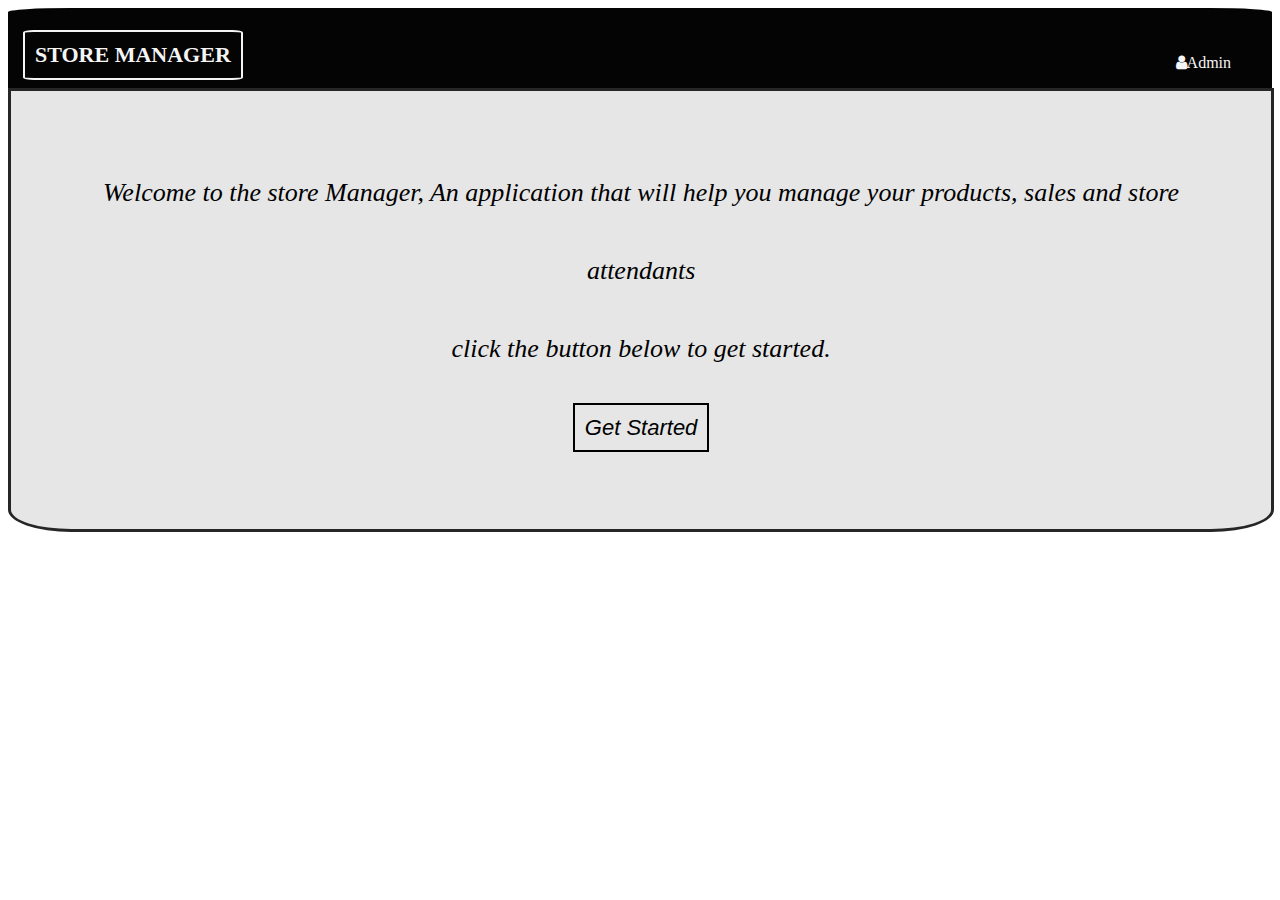
==== index.html @ 485e37eb "This feature allows the user to view the general description of the store manager application [Deliv" ====
<!DOCTYPE html>
<html>

<head>
    <meta charset="utf-8" />
    <meta http-equiv="X-UA-Compatible" content="IE=edge">
    <title>Store Manager Home</title>
    <meta name="viewport" content="width=device-width, initial-scale=1">
    <link rel="stylesheet" type="text/css" media="screen" href="./styles/styles.css" />
    <link rel="stylesheet" href="https://cdnjs.cloudflare.com/ajax/libs/font-awesome/4.7.0/css/font-awesome.min.css">
    <script src="./script/main.js"></script>
</head>

<body>
    <header>
        <div class="header_logo">
            
            <a href="index.html"><h1><span class="logo_item">STORE MANAGER</span></h1></a>
        </div>
        <div class="login_status">
            <p><i class="fa fa-user"></i>Admin</p>
            
        </div>
    </header>
    <section>
        <article>
            <div class="container">
                Welcome to the store Manager, An application that will help you manage your products, sales and store attendants <br> click the button below to get started.
            </div>
            <a href="login.html"><span class="get_started">Get Started</span></a>
        </article>
    </section>
</body>

</html>
---- styles/styles.css ----
body section{
    border: solid #262626;
    border-bottom-left-radius: 5%;
    border-bottom-right-radius: 5%;
    background-color: #e6e6e6;
    background-image: url('img/img1.jpg');
    background-repeat: no-repeat;
    background-size: cover;
    background-position: center;
    height: calc(60vh-80px);
    width: 99.7%;
}
header {
    font-family:  sans-serif;
    height: 80px;
    border-top-left-radius: 5%;
    border-top-right-radius: 5%;
    width: 100%;
    
    background-color: #040404;
}

.header_logo{
    float: left; 
    font-size: 5px;
    width:25%;
}
.logo_item{
    font-family:  tahoma;
    font-weight: 700;
    padding: 10px;
    display: inline-block;
    border: solid 2px whitesmoke;
    margin: 15px;
    box-sizing: border-box;
    font-size: 22px;
    color: whitesmoke;
    text-align: center;
    height: 50px;
    border-radius: 5%
}


.login_status{
    border: solid 0px whitesmoke;
    box-sizing: border-box;
    color:whitesmoke;
    text-align: center;
    font-family:  tahoma;
    text-align: right;
    padding-right: 0%;
    padding-left: 65%;
      
    padding-top: 0%;
    margin:30px;
    float: left;
    
}

article{
    font-style: italic;
    text-align: center;
    line-height: 3;
    margin: 5%;
    text-justify: inter-word;
    font-family: tahoma;
    font-size: 26px;
   
    

}

.get_started{
    font-family:  sans-serif;
    font-weight: 400;
    padding: 10px;
    
    border: solid 2px black;
    margin: 15px;
    box-sizing: border-box;
    font-size: 22px;
    color: black;
    text-align: center;
    height: 50px;
}
a{
    text-decoration: none;
}
a :hover{
    color: #c6c6c6;
    
}
@media only screen and (width:600px){
    .logo_item{
        font-family:  tahoma;
        font-weight: 700;
        padding: 10px;
        display: inline-block;
        border: solid 2px whitesmoke;
        margin: 15px;
        box-sizing: border-box;
        font-size: 22px;
        color: whitesmoke;
        text-align: center;
        height: 50px;
        border-radius: 5%
    }
    
    
    .login_status{
        border: solid 0px whitesmoke;
        box-sizing: border-box;
        color:whitesmoke;
        text-align: center;
        font-family:  tahoma;
        text-align: right;
        padding-right: 0%;
       
        
        padding-top: 0%;
        margin:30px;
       
        
    }
}
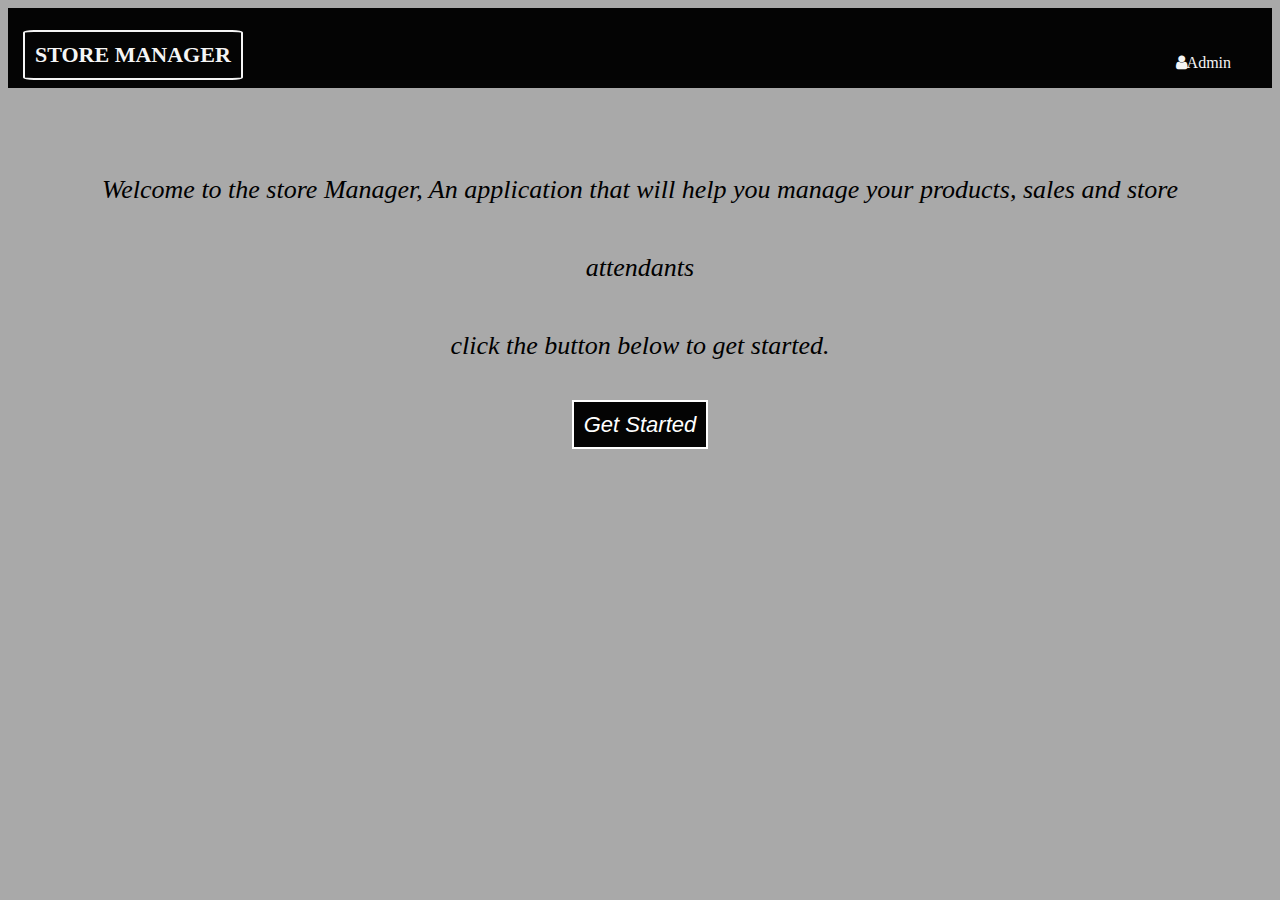
==== commit 70d71c38: "Add login page to the feature branch [Delivers #161080924]" ====
--- a/index.html
+++ b/index.html
@@ -11,7 +11,7 @@
     <script src="./script/main.js"></script>
 </head>
 
-<body>
+<body class="home-page-body">
     <header>
         <div class="header_logo">
             
--- a/styles/styles.css
+++ b/styles/styles.css
@@ -1,22 +1,7 @@
-body section{
-    border: solid #262626;
-    border-bottom-left-radius: 5%;
-    border-bottom-right-radius: 5%;
-    background-color: #e6e6e6;
-    background-image: url('img/img1.jpg');
-    background-repeat: no-repeat;
-    background-size: cover;
-    background-position: center;
-    height: calc(60vh-80px);
-    width: 99.7%;
-}
 header {
     font-family:  sans-serif;
     height: 80px;
-    border-top-left-radius: 5%;
-    border-top-right-radius: 5%;
     width: 100%;
-    
     background-color: #040404;
 }
 
@@ -56,7 +41,14 @@
     float: left;
     
 }
-
+.home-page-body{
+    background-image: url('images/market.jpg');
+    background-repeat: no-repeat;
+    background-size: cover;
+    background-position: center;
+    height: 90vh;
+    background-color:  darkgrey;
+}
 article{
     font-style: italic;
     text-align: center;
@@ -65,61 +57,39 @@
     text-justify: inter-word;
     font-family: tahoma;
     font-size: 26px;
-   
-    
-
+ 
 }
 
 .get_started{
     font-family:  sans-serif;
     font-weight: 400;
     padding: 10px;
-    
-    border: solid 2px black;
+    background-color: #040404;
+    border: solid 2px white;
     margin: 15px;
     box-sizing: border-box;
     font-size: 22px;
-    color: black;
+    color:white;
     text-align: center;
     height: 50px;
 }
 a{
     text-decoration: none;
 }
-a :hover{
-    color: #c6c6c6;
+section a :hover{
+    color: black;
+    background-color: whitesmoke;
+    border: solid 2px whitesmoke;
     
 }
-@media only screen and (width:600px){
+@media only screen and (max-width: 1100px) {
+    .login_status{
+        opacity: 0;
+    }
     .logo_item{
-        font-family:  tahoma;
-        font-weight: 700;
-        padding: 10px;
-        display: inline-block;
-        border: solid 2px whitesmoke;
-        margin: 15px;
-        box-sizing: border-box;
-        font-size: 22px;
-        color: whitesmoke;
-        text-align: center;
-        height: 50px;
-        border-radius: 5%
+        width: 50vw;
+        float: center;
+        margin-left: 25vw;
+        margin-right: 25vw;
     }
-    
-    
-    .login_status{
-        border: solid 0px whitesmoke;
-        box-sizing: border-box;
-        color:whitesmoke;
-        text-align: center;
-        font-family:  tahoma;
-        text-align: right;
-        padding-right: 0%;
-       
-        
-        padding-top: 0%;
-        margin:30px;
-       
-        
-    }
-}+}
